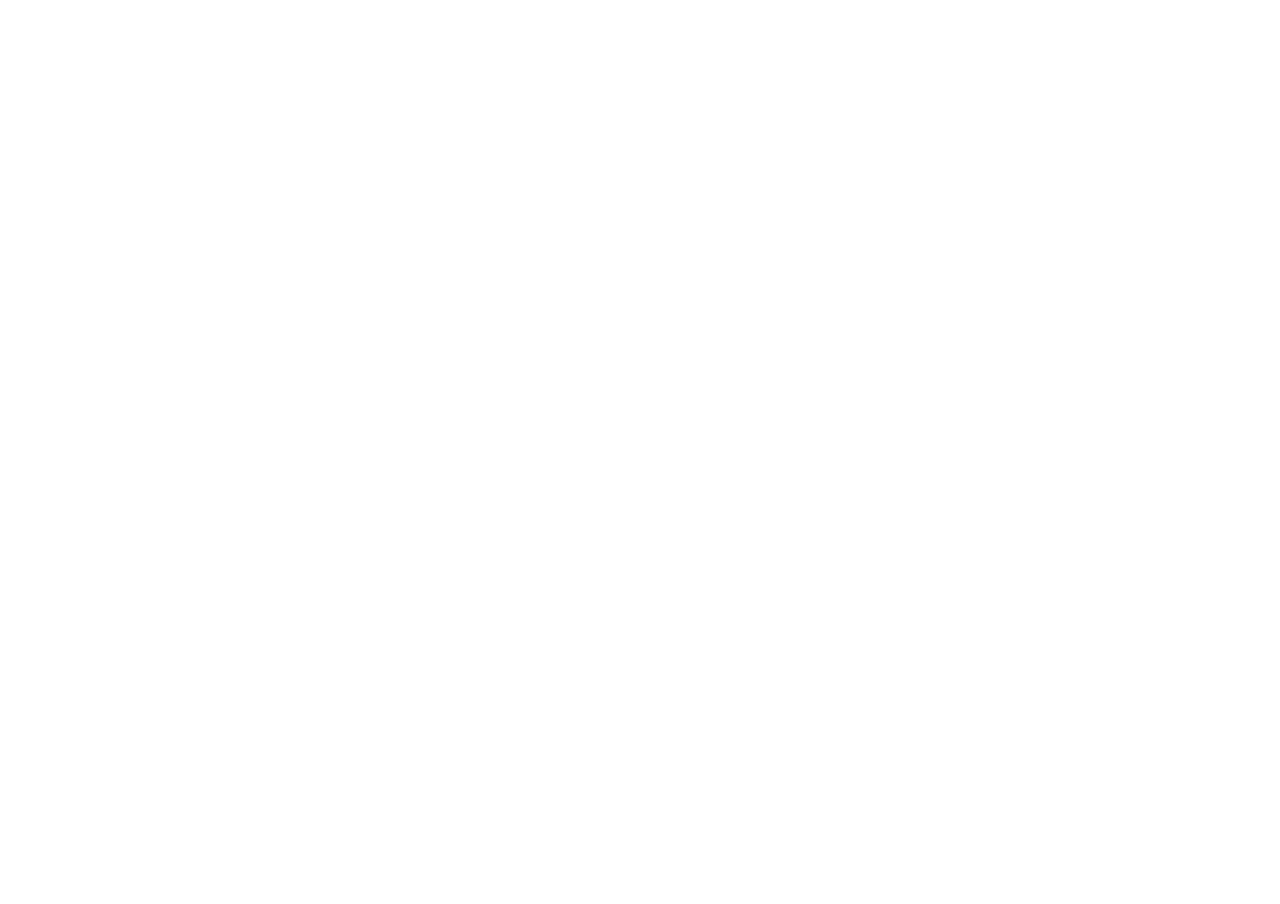
==== index.html @ 537caf1c "Add files via upload" ====
<!DOCTYPE html>
<html lang="en">
<head>
    <meta charset="UTF-8">
    <meta name="viewport" content="width=device-width, initial-scale=1.0">
    <title>Document</title>
    <link rel="stylesheet" href="./src/css/style.css">
    <!--es.modules.shism 폴리필-->
    <script async src="https://ga.jspm.io/npm:es-module-shims@1.7.3/dist/es-module-shims.js"></script>
    <script type="importmap">
        {
            "imports": {
              "three": "https://unpkg.com/three@^0.154.0/build/three.module.js",
              "three/addons/": "https://unpkg.com/three@^0.154.0/examples/jsm/"
            }
        }
    </script> 
</head>
<body>
    <canvas id="result"></canvas>
    <script src="./src/js/index.js" type="module"></script>
</body>
</html>
---- src/css/style.css ----
*{margin:0;padding:0;box-sizing:border-box;}
html, body{height:100%;overflow:hidden;}
#result{width:100%;height:100%};
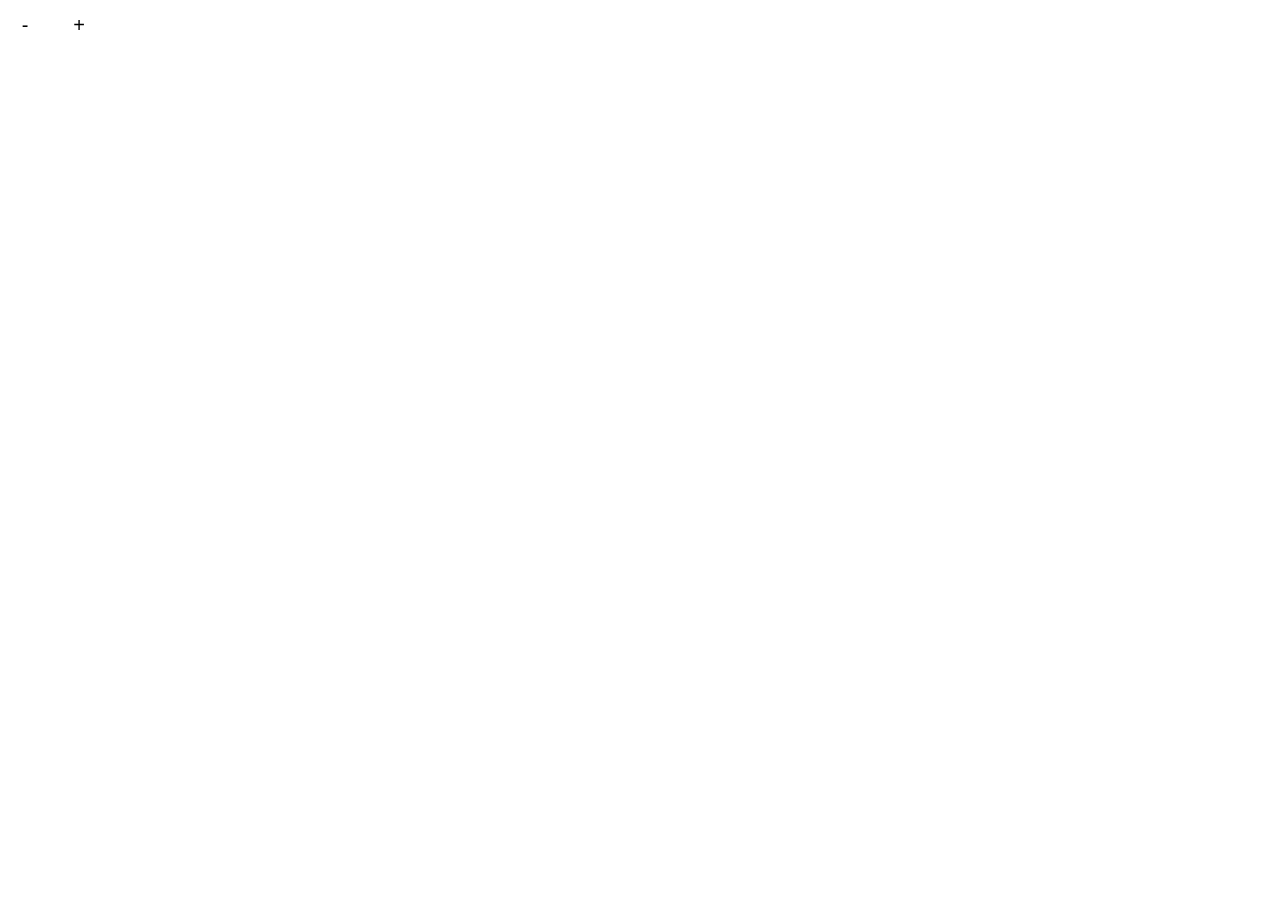
==== commit 23318093: "Add files via upload" ====
--- a/index.html
+++ b/index.html
@@ -10,14 +10,19 @@
     <script type="importmap">
         {
             "imports": {
-              "three": "https://unpkg.com/three@^0.154.0/build/three.module.js",
-              "three/addons/": "https://unpkg.com/three@^0.154.0/examples/jsm/"
+                "three": "https://unpkg.com/three@^0.154.0/build/three.module.js",
+                "three/addons/": "https://unpkg.com/three@^0.154.0/examples/jsm/",
+                "lil-gui": "https://cdn.jsdelivr.net/npm/lil-gui@0.18/+esm"
             }
         }
     </script> 
 </head>
 <body>
-    <canvas id="result"></canvas>
+    <canvas id="result"></canvas>   
+    <div class="ui">
+        <button class="btn" id="zoom-out">-</button>
+        <button class="btn" id="zoom-in">+</button>
+    </div>
     <script src="./src/js/index.js" type="module"></script>
 </body>
 </html>--- a/src/css/style.css
+++ b/src/css/style.css
@@ -1,3 +1,5 @@
 *{margin:0;padding:0;box-sizing:border-box;}
 html, body{height:100%;overflow:hidden;}
-#result{width:100%;height:100%};+#result{width:100%;height:100%;}
+.ui{position:fixed;top:0;left:0;}
+.btn{width:50px;height:50px;font-size:20px;background:white;border:none;outline:none;}